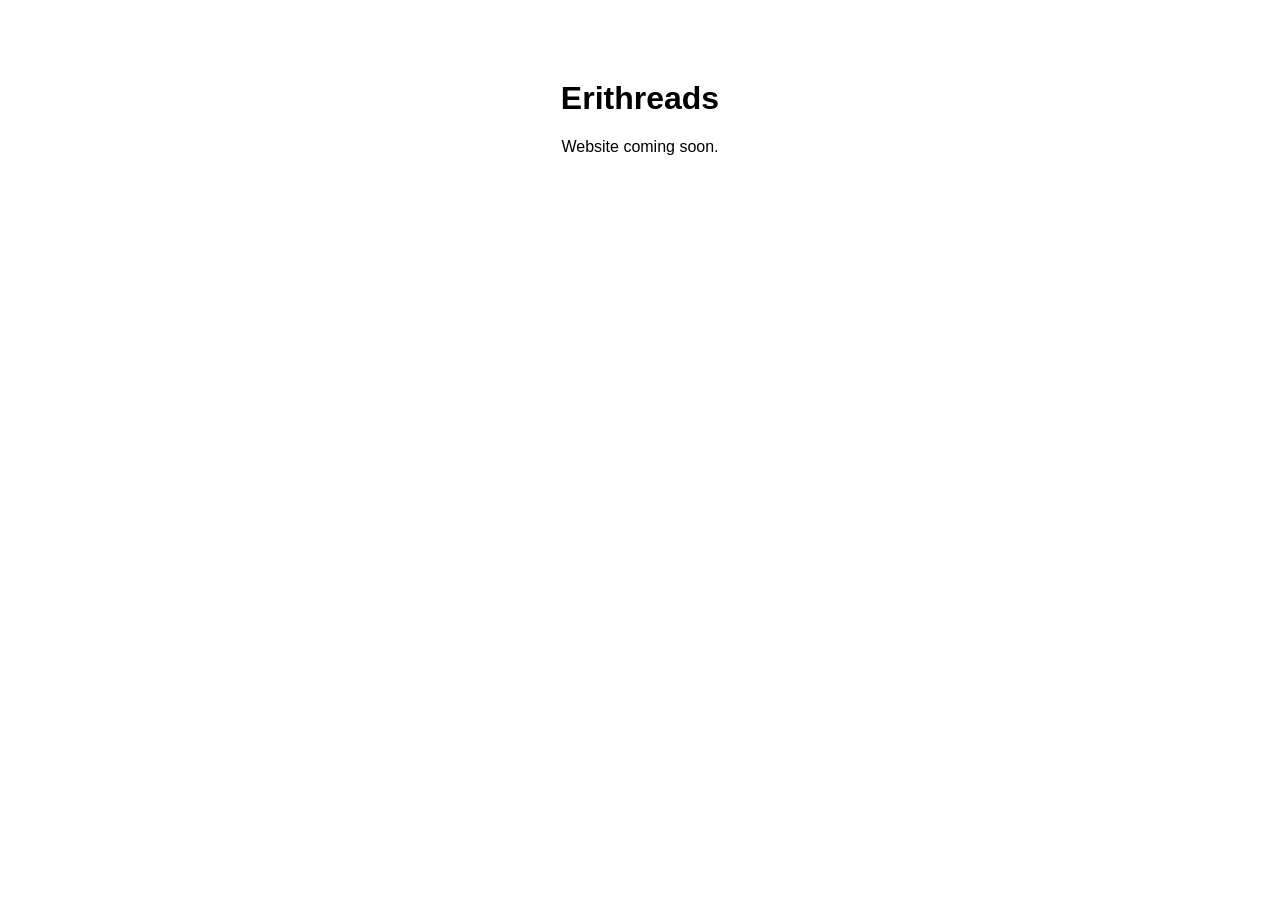
==== index.html @ 4d1dcc5a "Add files via upload" ====
<!DOCTYPE html>
<html lang="en">
<head>
    <meta charset="UTF-8">
    <meta name="viewport" content="width=device-width, initial-scale=1.0">
    <title>Erithreads</title>

    <link rel="stylesheet" href="style.css">
</head>

<body>

<h1>Erithreads</h1>

<p>Website coming soon.</p>

<script src="script.js"></script>

</body>
</html>
---- style.css ----
body{
    font-family: Arial, sans-serif;
    text-align:center;
    margin-top:80px;
}
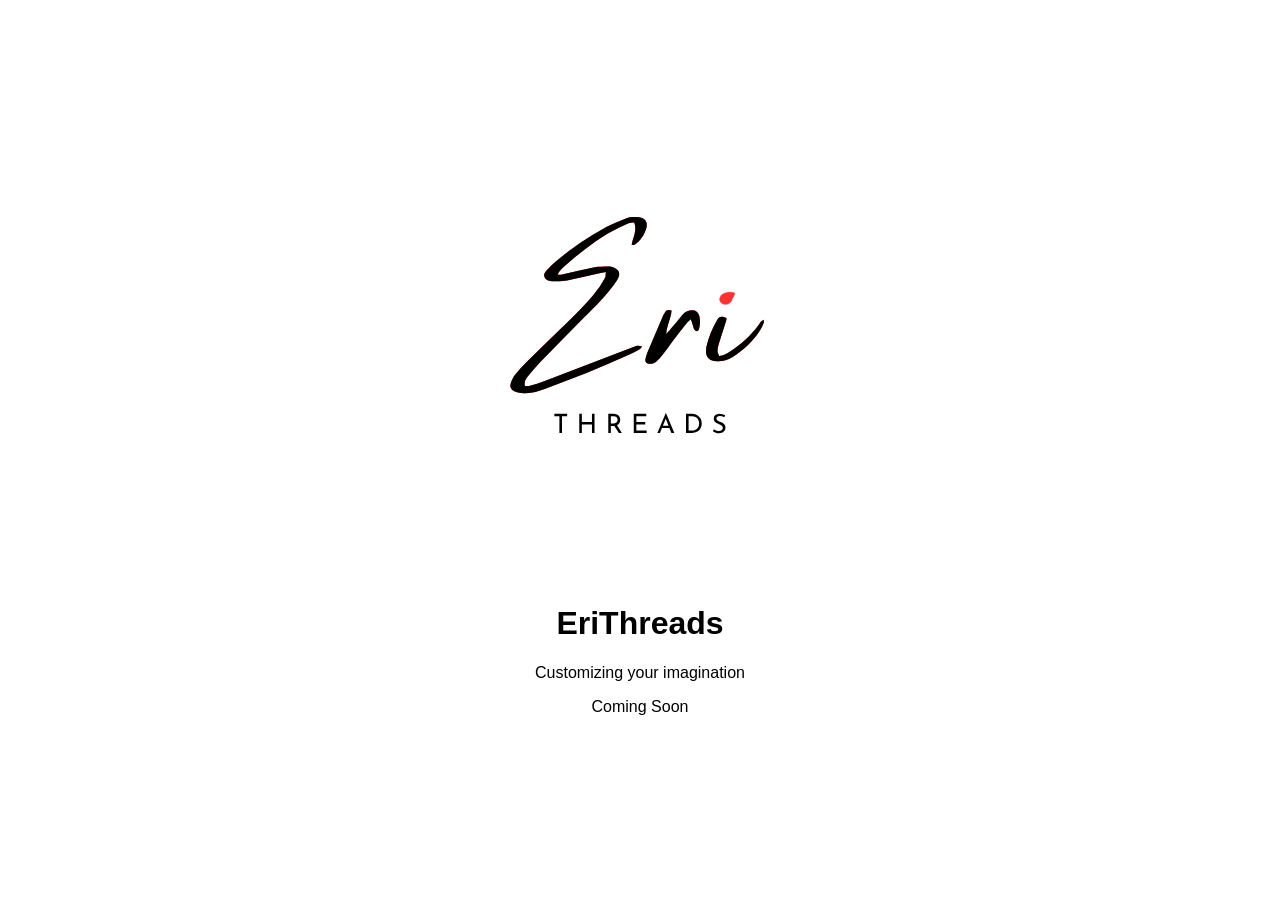
==== commit 9c8f7e03: "Update index.html" ====
--- a/index.html
+++ b/index.html
@@ -3,18 +3,28 @@
 <head>
     <meta charset="UTF-8">
     <meta name="viewport" content="width=device-width, initial-scale=1.0">
-    <title>Erithreads</title>
+    <title>EriThreads</title>
 
     <link rel="stylesheet" href="style.css">
 </head>
-
 <body>
 
-<h1>Erithreads</h1>
+    <div class="container">
 
-<p>Website coming soon.</p>
+        <img src="images/erithreadslogo.png" alt="EriThreads Logo" class="logo">
 
-<script src="script.js"></script>
+        <h1>EriThreads</h1>
+
+        <p class="tagline">
+            <!-- Replace with your tagline -->
+            Customizing your imagination
+        </p>
+
+        <p class="coming-soon">
+            Coming Soon
+        </p>
+
+    </div>
 
 </body>
-</html>+</html>
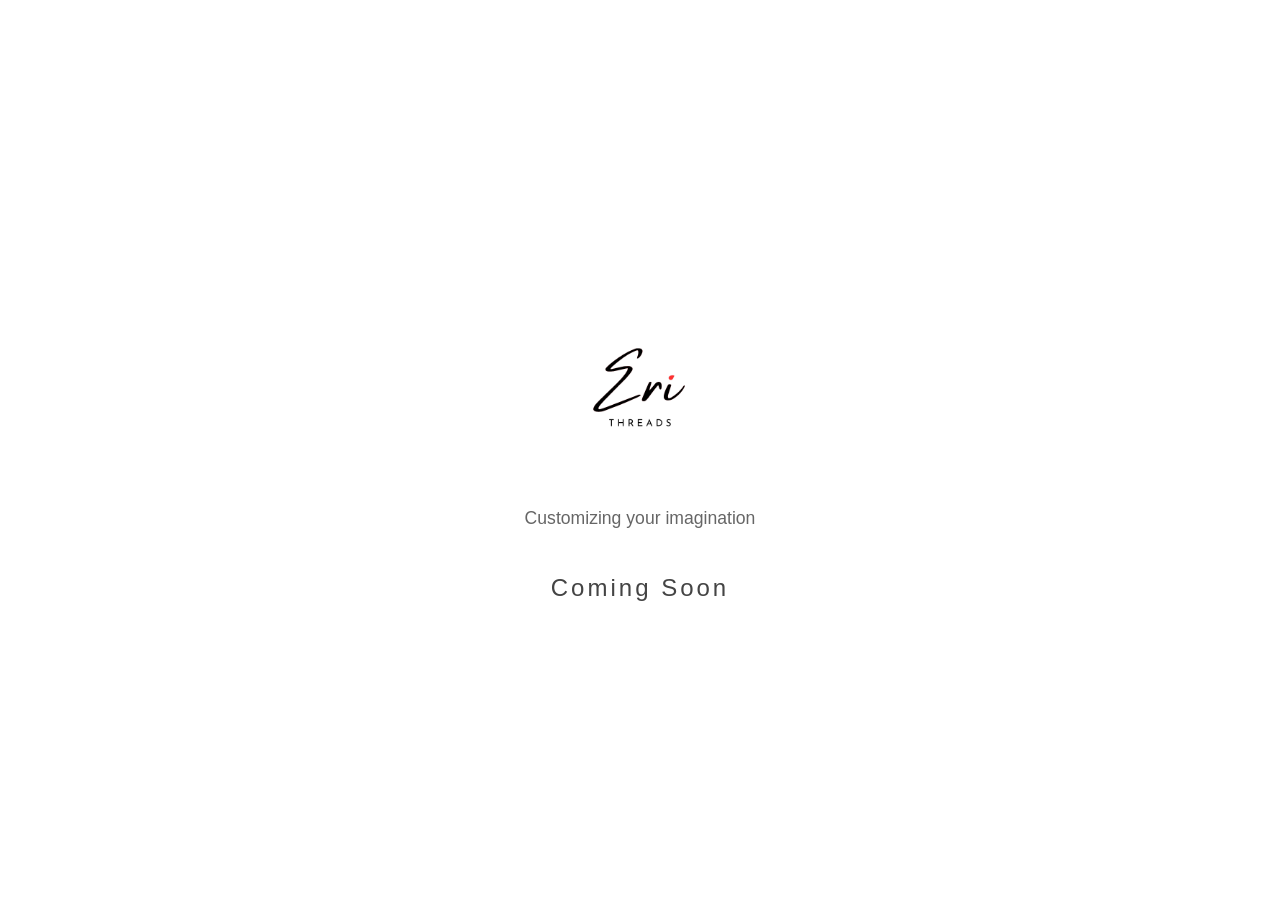
==== commit d68ecfe7: "Update index.html" ====
--- a/index.html
+++ b/index.html
@@ -12,9 +12,6 @@
     <div class="container">
 
         <img src="images/erithreadslogo.png" alt="EriThreads Logo" class="logo">
-
-        <h1>EriThreads</h1>
-
         <p class="tagline">
             <!-- Replace with your tagline -->
             Customizing your imagination
--- a/style.css
+++ b/style.css
@@ -1,5 +1,46 @@
-body{
-    font-family: Arial, sans-serif;
-    text-align:center;
-    margin-top:80px;
-}+* {
+    margin: 0;
+    padding: 0;
+    box-sizing: border-box;
+}
+
+body {
+    font-family: "Segoe UI", Arial, sans-serif;
+    background: #ffffff;
+    color: #222;
+    height: 100vh;
+
+    display: flex;
+    justify-content: center;
+    align-items: center;
+}
+
+.container {
+    text-align: center;
+}
+
+.logo {
+    width: 180px;
+    max-width: 40vw;
+    margin-bottom: 25px;
+}
+
+h1 {
+    font-size: 3rem;
+    font-weight: 300;
+    letter-spacing: 2px;
+    margin-bottom: 10px;
+}
+
+.tagline {
+    font-size: 1.1rem;
+    color: #666;
+    margin-bottom: 45px;
+}
+
+.coming-soon {
+    font-size: 1.5rem;
+    font-weight: 500;
+    letter-spacing: 3px;
+    color: #444;
+}
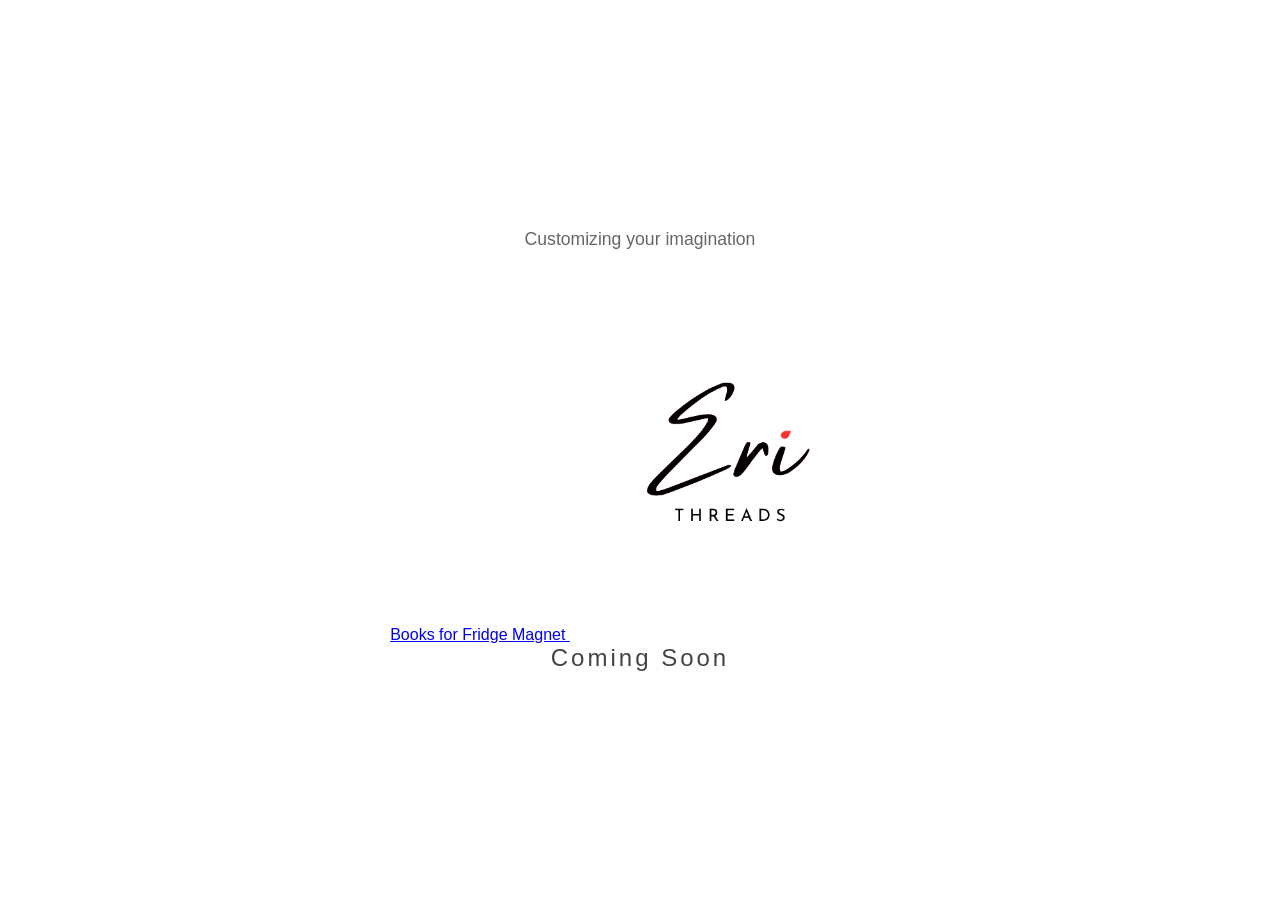
==== commit 20d37f9f: "Refactor index.html structure and add link Removed unnecessary div and added a link to 'books-for-fr" ====
--- a/index.html
+++ b/index.html
@@ -11,11 +11,17 @@
 
     <div class="container">
 
-        <img src="images/erithreadslogo.png" alt="EriThreads Logo" class="logo">
         <p class="tagline">
-            <!-- Replace with your tagline -->
             Customizing your imagination
         </p>
+
+        <a href="books-for-fridge-magnet.html" class="fridge-button">
+            Books for Fridge Magnet
+        </a>
+
+        <img src="images/erithreadslogo.png"
+             alt="EriThreads Logo"
+             class="logo">
 
         <p class="coming-soon">
             Coming Soon
@@ -23,5 +29,6 @@
 
     </div>
 
+
 </body>
 </html>
--- a/style.css
+++ b/style.css
@@ -20,8 +20,8 @@
 }
 
 .logo {
-    width: 180px;
-    max-width: 40vw;
+    width: 320px;
+    max-width: 70vw;
     margin-bottom: 25px;
 }
 
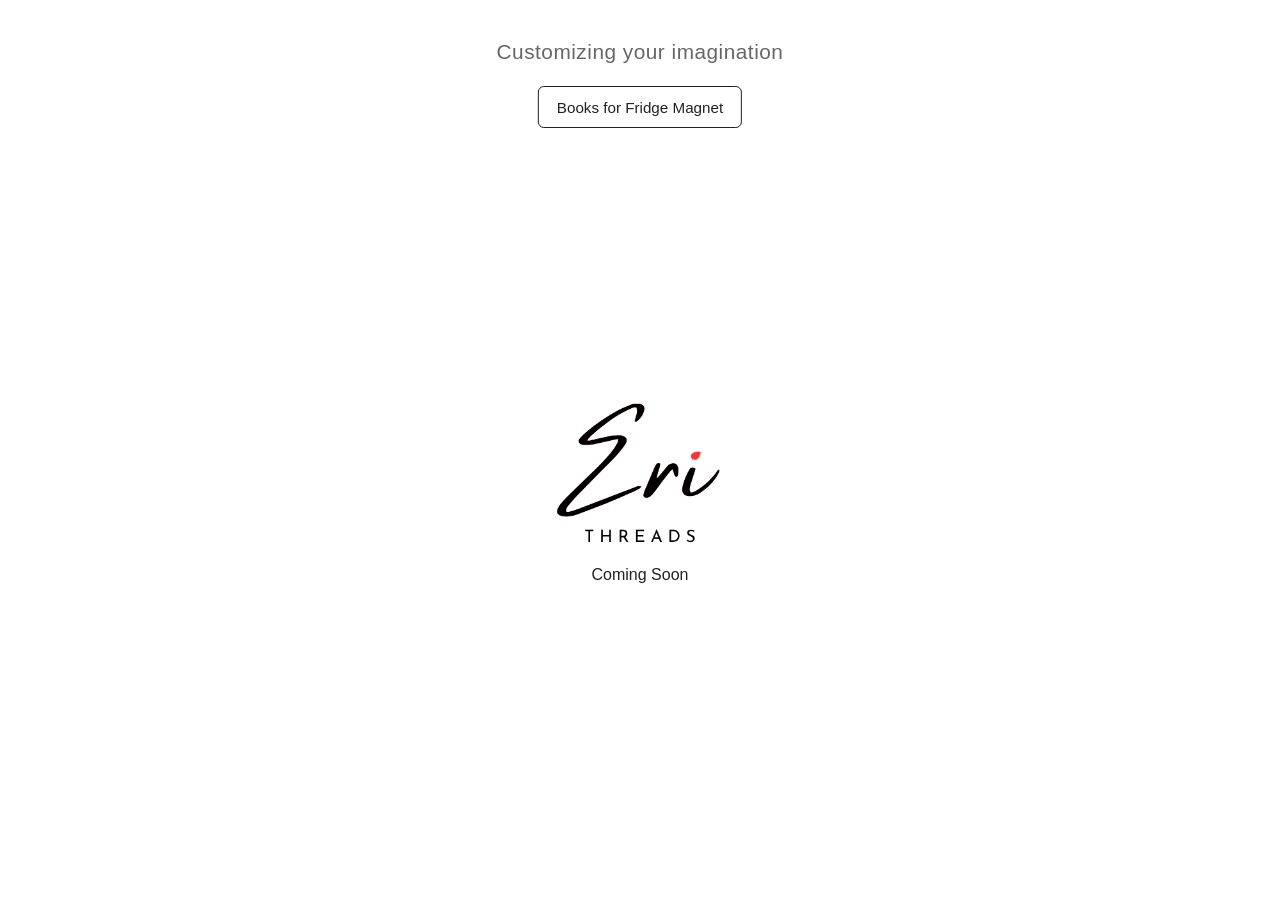
==== commit 89a7852e: "renames page url" ====
--- a/index.html
+++ b/index.html
@@ -15,7 +15,7 @@
             Customizing your imagination
         </p>
 
-        <a href="books-for-fridge-magnet.html" class="fridge-button">
+        <a href="selectbooks.html" class="fridge-button">
             Books for Fridge Magnet
         </a>
 
--- a/style.css
+++ b/style.css
@@ -6,8 +6,9 @@
 
 body {
     font-family: "Segoe UI", Arial, sans-serif;
-    background: #ffffff;
+    background: #fff;
     color: #222;
+
     height: 100vh;
 
     display: flex;
@@ -16,13 +17,19 @@
 }
 
 .container {
-    text-align: center;
+    display: flex;
+    flex-direction: column;
+    align-items: center;
 }
 
 .logo {
     width: 320px;
-    max-width: 70vw;
-    margin-bottom: 25px;
+}
+
+
+.logo-wrapper {
+    position: relative;
+    display: inline-block;
 }
 
 h1 {
@@ -33,14 +40,384 @@
 }
 
 .tagline {
+    position: fixed;
+    top: 40px;
+    left: 50%;
+    transform: translateX(-50%);
+
+    font-size: 1.3rem;
+    color: #666;
+    letter-spacing: 0.5px;
+    white-space: nowrap;
+}
+
+.fridge-button {
+    position: fixed;
+    top: 86px;
+    left: 50%;
+    transform: translateX(-50%);
+
+    display: inline-flex;
+    align-items: center;
+    justify-content: center;
+
+    min-height: 42px;
+    padding: 0 18px;
+    border: 1px solid #222;
+    border-radius: 6px;
+
+    color: #222;
+    font-size: 0.95rem;
+    text-decoration: none;
+    white-space: nowrap;
+    background: #fff;
+}
+
+.fridge-button:hover,
+.fridge-button:focus {
+    background: #222;
+    color: #fff;
+}
+
+@media (max-width: 600px) {
+    .tagline {
+        font-size: 0.9rem;
+    }
+
+    .fridge-button {
+        top: 78px;
+        min-height: 38px;
+        font-size: 0.82rem;
+        padding: 0 14px;
+    }
+}
+
+.coming-soon {
+    margin-top: -70px;
+    white-space: nowrap;
+}
+
+.page-content {
+    gap: 14px;
+    text-align: center;
+}
+
+.page-logo {
+    width: 220px;
+}
+
+.page-title {
+    font-size: 1.6rem;
+    font-weight: 400;
+    letter-spacing: 0;
+}
+
+.back-link {
+    margin-top: 12px;
+    color: #666;
+    text-decoration: none;
+}
+
+.back-link:hover,
+.back-link:focus {
+    color: #222;
+    text-decoration: underline;
+}
+
+.form-page {
+    min-height: 100vh;
+    height: auto;
+    align-items: flex-start;
+    padding: 24px 16px 40px;
+    background: #f7f7f7;
+}
+
+.form-container,
+.admin-container {
+    width: 100%;
+    max-width: 720px;
+}
+
+.book-form {
+    display: flex;
+    flex-direction: column;
+    gap: 16px;
+    width: 100%;
+}
+
+.form-title {
+    padding: 22px 18px;
+    border-top: 8px solid #222;
+    border-radius: 8px;
+    background: #fff;
+    font-size: 1.7rem;
+    font-weight: 400;
+    letter-spacing: 0;
+    line-height: 1.25;
+}
+
+.form-section {
+    display: flex;
+    flex-direction: column;
+    gap: 12px;
+    padding: 18px;
+    border: 1px solid #ddd;
+    border-radius: 8px;
+    background: #fff;
+}
+
+.form-section h2 {
+    font-size: 1.05rem;
+    font-weight: 500;
+    line-height: 1.3;
+}
+
+.option-row {
+    display: flex;
+    align-items: flex-start;
+    gap: 12px;
+    width: 100%;
+    font-size: 1rem;
+    cursor: pointer;
+}
+
+.option-row input {
+    width: 18px;
+    height: 18px;
+    margin-top: 2px;
+    flex: 0 0 auto;
+}
+
+.option-text {
+    display: flex;
+    flex-direction: column;
+    gap: 2px;
+    line-height: 1.35;
+}
+
+.option-transliteration {
+    color: #444;
+}
+
+textarea {
+    width: 100%;
+    min-height: 110px;
+    padding: 12px;
+    border: 1px solid #ccc;
+    border-radius: 6px;
+    font: inherit;
+    resize: vertical;
+}
+
+.search-input,
+.text-label input {
+    width: 100%;
+    min-height: 42px;
+    padding: 10px 12px;
+    border: 1px solid #ccc;
+    border-radius: 6px;
+    font: inherit;
+}
+
+.search-results {
+    display: flex;
+    flex-wrap: wrap;
+    gap: 8px;
+}
+
+.search-result-button {
+    min-height: 34px;
+    padding: 0 12px;
+    border: 1px solid #ccc;
+    border-radius: 999px;
+    background: #fff;
+    color: #222;
+    font: inherit;
+    font-size: 0.92rem;
+    cursor: pointer;
+}
+
+.search-result-button:hover,
+.search-result-button:focus {
+    border-color: #222;
+}
+
+.empty-state {
+    color: #666;
+    font-size: 0.95rem;
+}
+
+.options-list {
+    display: flex;
+    flex-direction: column;
+    gap: 12px;
+}
+
+.book-category-toggle {
+    display: flex;
+    align-items: center;
+    justify-content: space-between;
+    width: 100%;
+    min-height: 42px;
+    padding: 0;
+    border: 0;
+    background: transparent;
+    color: #222;
+    font: inherit;
+    font-size: 1.05rem;
+    font-weight: 500;
+    text-align: left;
+    cursor: pointer;
+}
+
+.book-category-icon {
+    position: relative;
+    width: 28px;
+    height: 28px;
+    flex: 0 0 28px;
+    border: 1px solid #222;
+    border-radius: 50%;
+    transition: transform 0.2s ease;
+}
+
+.book-category-icon::before {
+    content: "";
+    position: absolute;
+    top: 8px;
+    left: 8px;
+    width: 9px;
+    height: 9px;
+    border-right: 2px solid #222;
+    border-bottom: 2px solid #222;
+    border-radius: 1px;
+    transform: rotate(45deg);
+}
+
+.book-category .options-list {
+    display: none;
+}
+
+.book-category.is-open .options-list {
+    display: flex;
+}
+
+.book-category.is-open .book-category-icon {
+    transform: rotate(180deg);
+}
+
+.text-label {
+    display: flex;
+    flex-direction: column;
+    gap: 8px;
+    font-size: 1rem;
+}
+
+.submit-button {
+    align-self: flex-start;
+    min-height: 42px;
+    padding: 0 24px;
+    border: 1px solid #222;
+    border-radius: 6px;
+    background: #222;
+    color: #fff;
+    font: inherit;
+    cursor: pointer;
+}
+
+.submit-button:hover,
+.submit-button:focus {
+    background: #000;
+}
+
+.form-container .back-link {
+    display: inline-block;
+    margin-top: 20px;
+}
+
+.hidden-submit-form,
+.hidden-submit-frame {
+    display: none;
+}
+
+.form-message {
+    min-height: 22px;
+    color: #666;
+}
+
+.form-message[data-type="success"] {
+    color: #126b33;
+}
+
+.form-message[data-type="error"] {
+    color: #b00020;
+}
+
+.admin-title {
+    margin-bottom: 4px;
+    font-size: 1.7rem;
+    font-weight: 400;
+    letter-spacing: 0;
+}
+
+.admin-note {
+    color: #666;
+    line-height: 1.5;
+}
+
+.responses-panel {
+    display: flex;
+    flex-direction: column;
+    gap: 14px;
+    margin-top: 16px;
+}
+
+.response-card {
+    padding: 18px;
+    border: 1px solid #ddd;
+    border-radius: 8px;
+    background: #fff;
+}
+
+.response-card h2 {
+    margin-bottom: 12px;
     font-size: 1.1rem;
-    color: #666;
-    margin-bottom: 45px;
-}
-
-.coming-soon {
-    font-size: 1.5rem;
     font-weight: 500;
-    letter-spacing: 3px;
-    color: #444;
-}
+}
+
+.response-card dl {
+    display: grid;
+    grid-template-columns: minmax(120px, 170px) 1fr;
+    gap: 8px 14px;
+}
+
+.response-card dt {
+    color: #666;
+}
+
+.response-card dd {
+    overflow-wrap: anywhere;
+}
+
+@media (max-width: 600px) {
+    .form-page {
+        padding: 14px 10px 32px;
+    }
+
+    .form-title,
+    .admin-title {
+        font-size: 1.35rem;
+    }
+
+    .form-section,
+    .response-card {
+        padding: 14px;
+    }
+
+    .response-card dl {
+        grid-template-columns: 1fr;
+    }
+
+    .response-card dt {
+        margin-top: 6px;
+    }
+}
